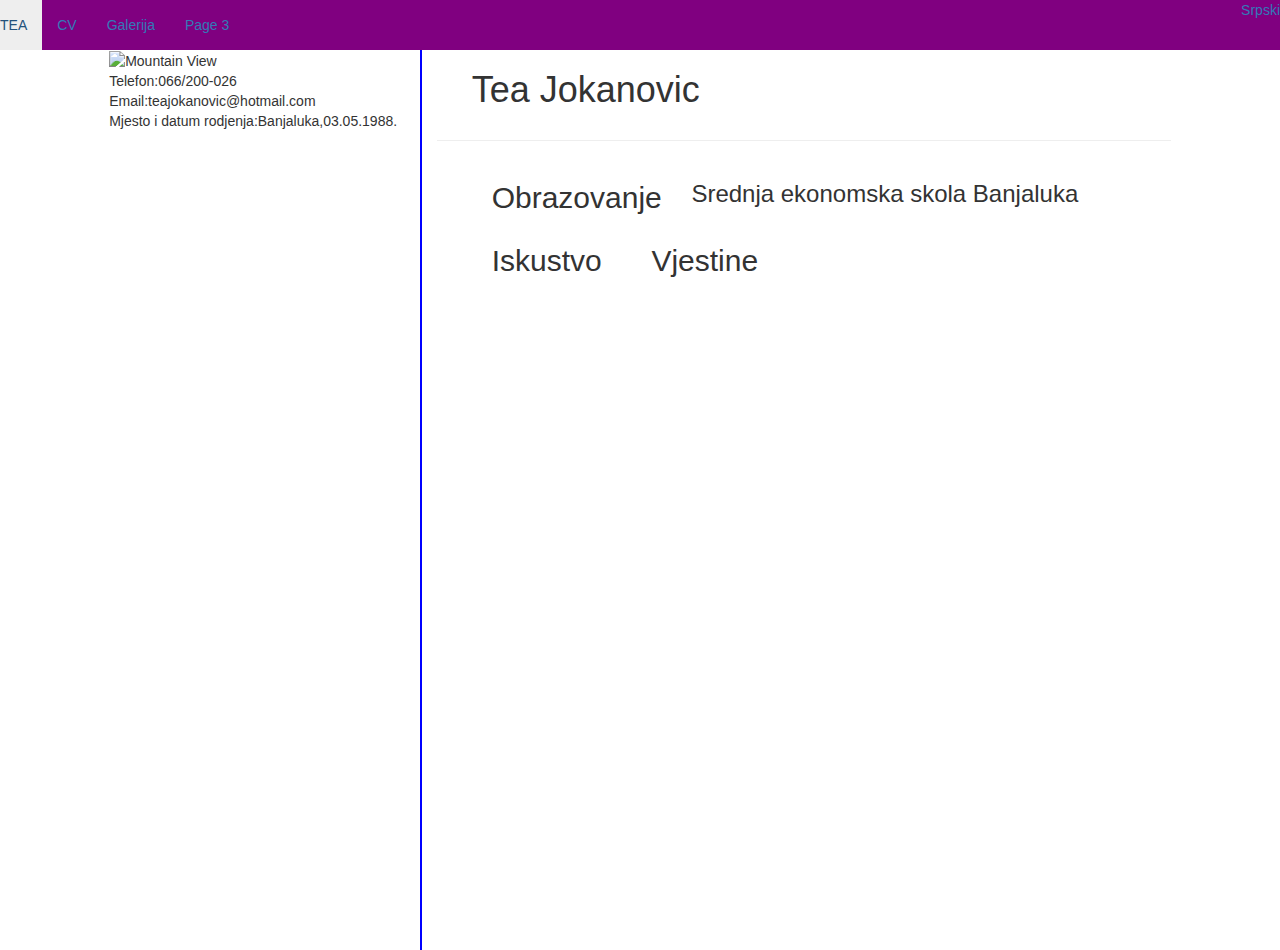
==== cv.html @ dfedebbf "motivaciono pismo" ====
<!DOCTYPE html>
<html>
	<head>
		<link rel="stylesheet" type="text/css" href="tea.css"/>
		<script src="tea.js"></script>
		
		<meta charset="utf-8">
		<meta name="viewport" content="width=device-width, initial-scale=1">
		<link rel="stylesheet" href="https://maxcdn.bootstrapcdn.com/bootstrap/3.3.7/css/bootstrap.min.css">
		<script src="https://ajax.googleapis.com/ajax/libs/jquery/3.2.1/jquery.min.js"></script>
		<script src="https://maxcdn.bootstrapcdn.com/bootstrap/3.3.7/js/bootstrap.min.js"></script>
	</head>
	
	<body onload="setS()">
	<div class="row">
		<ul id="meni" class="nav navbar-nav col-sm-12">
			  <li class="active"><a href="index.html">TEA</a></li>
			  <li><a href="cv.html">CV</a></li>
			  <li><a href="galerija.html">Galerija</a></li>
			  <li><a href="#">Page 3</a></li>
			  
			  <a id="jezik" onclick="jezik()" style="float:right"  href="#">Srpski</a>
		</ul>
	</div>
	
	
	
	<div class="row" style="height:100%">
		<div class="col-sm-1">
		</div>
		<div class="col-sm-3 bocni">
				<img src="images/prva.jpg" alt="Mountain View" style="width:128px;height:300px;">
			<p class="eng">
				Telefon:066/200-026
				<br>
				Email:teajokanovic@hotmail.com
				<br>
				Mjesto i datum rodjenja:Banjaluka,03.05.1988.
			</p>	
		</div>
		<div class="col-sm-7">
			<div class="row">
				<h1 class="srb">
					Tea Jokanovic
				</h1>
			</div>
			<hr>
			<div class="row">
				<div class="col-sm-4">
				
					<h2>
						Obrazovanje
					</h2>
				</div>
				<div class="col-sm-8">
					<h3>
						Srednja ekonomska skola Banjaluka
					</h3>
				</div>
			</div>
			<div class="row col-sm-4">
				<h2>
					Iskustvo
				</h2>
			</div>
			<div class="row">
				<h2>
					Vjestine
				</h2>
			</div>
		</div>
		<div class="col-sm-1">
		</div>
	</div>
		

	</body>
</html>
---- tea.css ----
html{
	  
}
#postovani{
	
		padding: 45px;	
}
#meni{
		background-color:purple;
		 
}
h1{
	text-align: left;
	text-indent: 50px;

}
h2{
	margin:55px;
}

.bocni{
	border-right: solid 2px blue;
	height: 100%;
	position: apsolute;
	top:0;
	bottom:0;
}
html, body{
  height:100%;
}
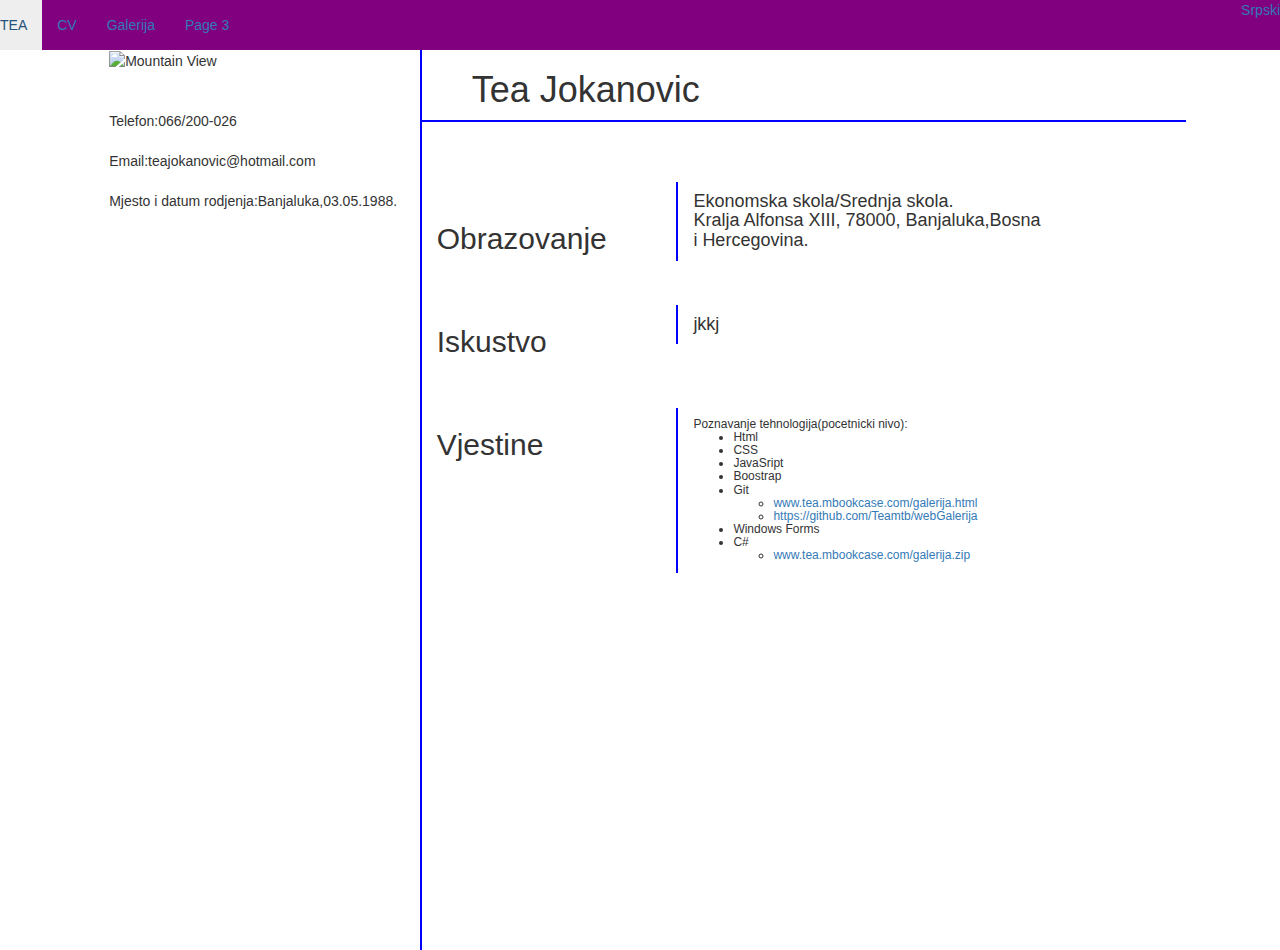
==== commit 3ce58794: "biografija" ====
--- a/cv.html
+++ b/cv.html
@@ -29,47 +29,89 @@
 		<div class="col-sm-1">
 		</div>
 		<div class="col-sm-3 bocni">
-				<img src="images/prva.jpg" alt="Mountain View" style="width:128px;height:300px;">
+				<img src="images/prva.jpg" alt="Mountain View" style="width:200px;height:300px;">
 			<p class="eng">
+			<br>
+			<br>
 				Telefon:066/200-026
 				<br>
+				<br>
 				Email:teajokanovic@hotmail.com
+				<br>
 				<br>
 				Mjesto i datum rodjenja:Banjaluka,03.05.1988.
 			</p>	
 		</div>
 		<div class="col-sm-7">
-			<div class="row">
+			<div class="row naslov">
 				<h1 class="srb">
 					Tea Jokanovic
 				</h1>
 			</div>
-			<hr>
+			<br>
+			<br>
+			<br>
 			<div class="row">
 				<div class="col-sm-4">
-				
+					<br>
 					<h2>
 						Obrazovanje
 					</h2>
+					<br>
+					<br>
 				</div>
-				<div class="col-sm-8">
-					<h3>
-						Srednja ekonomska skola Banjaluka
-					</h3>
+				<div class="col-sm-6 desni">
+					<h4>
+						Ekonomska skola/Srednja skola.
+						<br>
+						Kralja Alfonsa XIII, 78000, Banjaluka,Bosna i Hercegovina.
+					</h4>
 				</div>
 			</div>
-			<div class="row col-sm-4">
+			<div class="row">
+			<div class="col-sm-4">
 				<h2>
 					Iskustvo
 				</h2>
+				<br>
+				<br>
 			</div>
-			<div class="row">
+			<div class="col-sm-6 desni">
+					<h4>
+						jkkj
+					</h4>
+				</div>
+			</div>
+		<div class="row">
+			<div class="col-sm-4">
 				<h2>
 					Vjestine
 				</h2>
 			</div>
+	
+		<div class="col-sm-6 desni">
+				<h6>
+					Poznavanje tehnologija(pocetnicki nivo):
+					<ul style="list-style-type:disc">
+					
+					<li>Html</li>
+					<li>CSS</li>
+					<li>JavaSript</li>
+					<li>Boostrap</li>
+					<li>Git</li>
+					<ul style="list-style-type:circle">
+						<li><a href="https://www.tea.mbookcase.com//">www.tea.mbookcase.com/galerija.html</a></li>
+						<li><a href="https://github.com/">https://github.com/Teamtb/webGalerija</a></li>
+					</ul> 
+					<li>Windows Forms</li>
+					<li>C#</li>
+					<ul style="list-style-type:circle">
+						<li><a href="">www.tea.mbookcase.com/galerija.zip</a></li>
+					</ul>
+					
+					</ul>  
+				</h6>
 		</div>
-		<div class="col-sm-1">
 		</div>
 	</div>
 		
--- a/tea.css
+++ b/tea.css
@@ -1,5 +1,61 @@
-html{
-	  
+html, body{
+	
+		height:100%;
+		
+}
+
+h1{
+		text-align: left;
+		text-indent: 50px;
+
+}
+
+
+.bocni{
+		border-right: solid 2px blue;
+		height: 100%;
+		position: apsolute;
+		top:0;
+		bottom:0;
+}
+.dugmici{
+	
+		background-color:purple;
+		font-size: 26px;
+		border-radius: 12px;
+		border: 2px solid black;
+		color: black;
+	
+}
+.naslov{
+	
+		border-bottom: 2px solid blue;
+}
+.desni{
+		border-left: 2px solid blue;
+
+}
+.slike{
+	border: 0px solid black;
+}
+.pozadina{
+	background-color:gray;
+	color:purple;
+}
+#gornji{
+	
+		background-color:gray;
+}
+#donji{
+	
+		background-color:gray;
+}
+#velika{
+		
+		border: 10px solid black;
+}
+#prva{
+	border: 5px solid black;
 }
 #postovani{
 	
@@ -7,24 +63,5 @@
 }
 #meni{
 		background-color:purple;
-		 
-}
-h1{
-	text-align: left;
-	text-indent: 50px;
-
-}
-h2{
-	margin:55px;
-}
-
-.bocni{
-	border-right: solid 2px blue;
-	height: 100%;
-	position: apsolute;
-	top:0;
-	bottom:0;
-}
-html, body{
-  height:100%;
+		
 }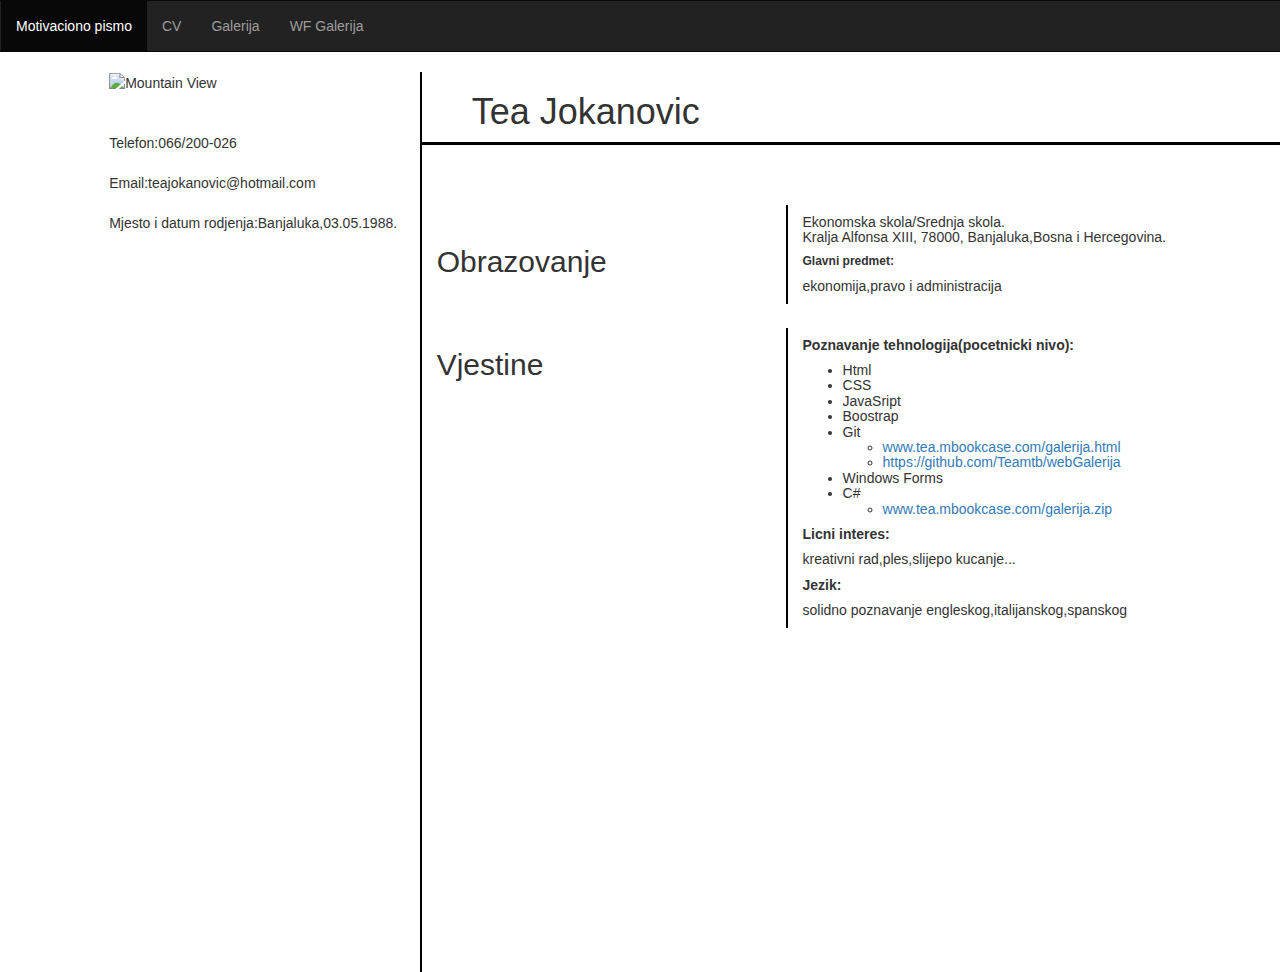
==== commit 1e2a8bf4: "dorada" ====
--- a/cv.html
+++ b/cv.html
@@ -13,14 +13,28 @@
 	
 	<body onload="setS()">
 	<div class="row">
-		<ul id="meni" class="nav navbar-nav col-sm-12">
-			  <li class="active"><a href="index.html">TEA</a></li>
-			  <li><a href="cv.html">CV</a></li>
-			  <li><a href="galerija.html">Galerija</a></li>
-			  <li><a href="#">Page 3</a></li>
+		<!-- <ul id="meni" class="nav navbar-nav col-sm-12"> -->
+			  <!-- <li >&nbsp;&nbsp;&nbsp;</li> -->
+			  <!-- <li class="active"><a href="index.html">TEA</a></li> -->
+			  <!-- <li><a href="cv.html">CV</a></li> -->
+			  <!-- <li><a href="galerija.html">Galerija</a></li> -->
+			  <!-- <li><a href="galerija.zip">WF Galerija</a></li> -->
 			  
-			  <a id="jezik" onclick="jezik()" style="float:right"  href="#">Srpski</a>
+			  
+		<!-- </ul> -->
+		<nav class="navbar navbar-inverse">
+		<div class="container-fluid">
+    <!-- <div class="navbar-header"> -->
+      <!-- <a class="navbar-brand" href="#">Tea</a> -->
+    <!-- </div> -->
+		<ul class="nav navbar-nav">
+			<li class="active"><a href="index.html">Motivaciono pismo</a></li>
+			<li><a href="cv.html">CV</a></li>
+			<li><a href="galerija.html">Galerija</a></li>
+			<li><a href="MotivacionoPismo.zip">WF Galerija</a></li>
 		</ul>
+		</div>
+		</nav>
 	</div>
 	
 	
@@ -29,7 +43,7 @@
 		<div class="col-sm-1">
 		</div>
 		<div class="col-sm-3 bocni">
-				<img src="images/prva.jpg" alt="Mountain View" style="width:200px;height:300px;">
+				<img src="slika/img.jpg" alt="Mountain View" style="width:200px;height:300px;">
 			<p class="eng">
 			<br>
 			<br>
@@ -42,17 +56,18 @@
 				Mjesto i datum rodjenja:Banjaluka,03.05.1988.
 			</p>	
 		</div>
-		<div class="col-sm-7">
-			<div class="row naslov">
+		<div class="col-sm-8">
+		<div class="row naslov">
 				<h1 class="srb">
 					Tea Jokanovic
 				</h1>
-			</div>
+			
+		</div>
 			<br>
 			<br>
 			<br>
 			<div class="row">
-				<div class="col-sm-4">
+				<div class="col-sm-5">
 					<br>
 					<h2>
 						Obrazovanje
@@ -61,39 +76,34 @@
 					<br>
 				</div>
 				<div class="col-sm-6 desni">
-					<h4>
+					<h5>
 						Ekonomska skola/Srednja skola.
 						<br>
 						Kralja Alfonsa XIII, 78000, Banjaluka,Bosna i Hercegovina.
-					</h4>
+					</h5>
+					<h6 class="glavni">
+						Glavni predmet:
+						<h5>
+						ekonomija,pravo i administracija
+						</h5>
+						
+					</h6>
 				</div>
 			</div>
-			<div class="row">
-			<div class="col-sm-4">
-				<h2>
-					Iskustvo
-				</h2>
-				<br>
-				<br>
-			</div>
-			<div class="col-sm-6 desni">
-					<h4>
-						jkkj
-					</h4>
-				</div>
-			</div>
+			
 		<div class="row">
-			<div class="col-sm-4">
-				<h2>
-					Vjestine
-				</h2>
+			<div class="col-sm-5">
+					<h2>
+						Vjestine
+					</h2>
 			</div>
 	
 		<div class="col-sm-6 desni">
-				<h6>
+				<h5 class="glavni">
 					Poznavanje tehnologija(pocetnicki nivo):
+				</h5>
+				<h5>
 					<ul style="list-style-type:disc">
-					
 					<li>Html</li>
 					<li>CSS</li>
 					<li>JavaSript</li>
@@ -106,12 +116,26 @@
 					<li>Windows Forms</li>
 					<li>C#</li>
 					<ul style="list-style-type:circle">
-						<li><a href="">www.tea.mbookcase.com/galerija.zip</a></li>
+						<li><a href="MotivacionoPismo.zip">www.tea.mbookcase.com/galerija.zip</a></li>
 					</ul>
 					
 					</ul>  
-				</h6>
+				</h5>
+				<h5 class="glavni">
+					Licni interes:
+				</h5>
+				<h5>
+					kreativni rad,ples,slijepo kucanje...
+				</h5>
+				<h5 class="glavni">
+					Jezik:
+				</h5>
+				<h5>
+					solidno poznavanje engleskog,italijanskog,spanskog
+				</h5>
 		</div>
+			<div class="col-sm-1">
+			</div>
 		</div>
 	</div>
 		
--- a/tea.css
+++ b/tea.css
@@ -1,18 +1,16 @@
 html, body{
 	
-		height:100%;
-		
+		height:100%;		
 }
 
 h1{
 		text-align: left;
 		text-indent: 50px;
-
 }
 
 
 .bocni{
-		border-right: solid 2px blue;
+		border-right: solid 2px black;
 		height: 100%;
 		position: apsolute;
 		top:0;
@@ -25,22 +23,31 @@
 		border-radius: 12px;
 		border: 2px solid black;
 		color: black;
+		padding: 5px;
 	
 }
-.naslov{
-	
-		border-bottom: 2px solid blue;
-}
 .desni{
-		border-left: 2px solid blue;
+		border-left: 2px solid black;
 
 }
 .slike{
-	border: 0px solid black;
+	
+		border: 0px solid black;
+		padding: 15px;
 }
 .pozadina{
-	background-color:gray;
-	color:purple;
+	
+		background-color:gray;
+		
+		
+}
+.naslov{
+		border-bottom:solid black;
+}
+.glavni{
+	
+		font-weight: bold;
+		font-weight: 900;
 }
 #gornji{
 	
@@ -49,17 +56,23 @@
 #donji{
 	
 		background-color:gray;
+		height:36%;
 }
-#velika{
+#slika{
 		
 		border: 10px solid black;
+		margin:0 auto;
 }
 #prva{
-	border: 5px solid black;
+		border: 5px solid black;
 }
-#postovani{
+#srpski{
 	
 		padding: 45px;	
+		display:none;
+}
+#engleski{
+	display:block;
 }
 #meni{
 		background-color:purple;
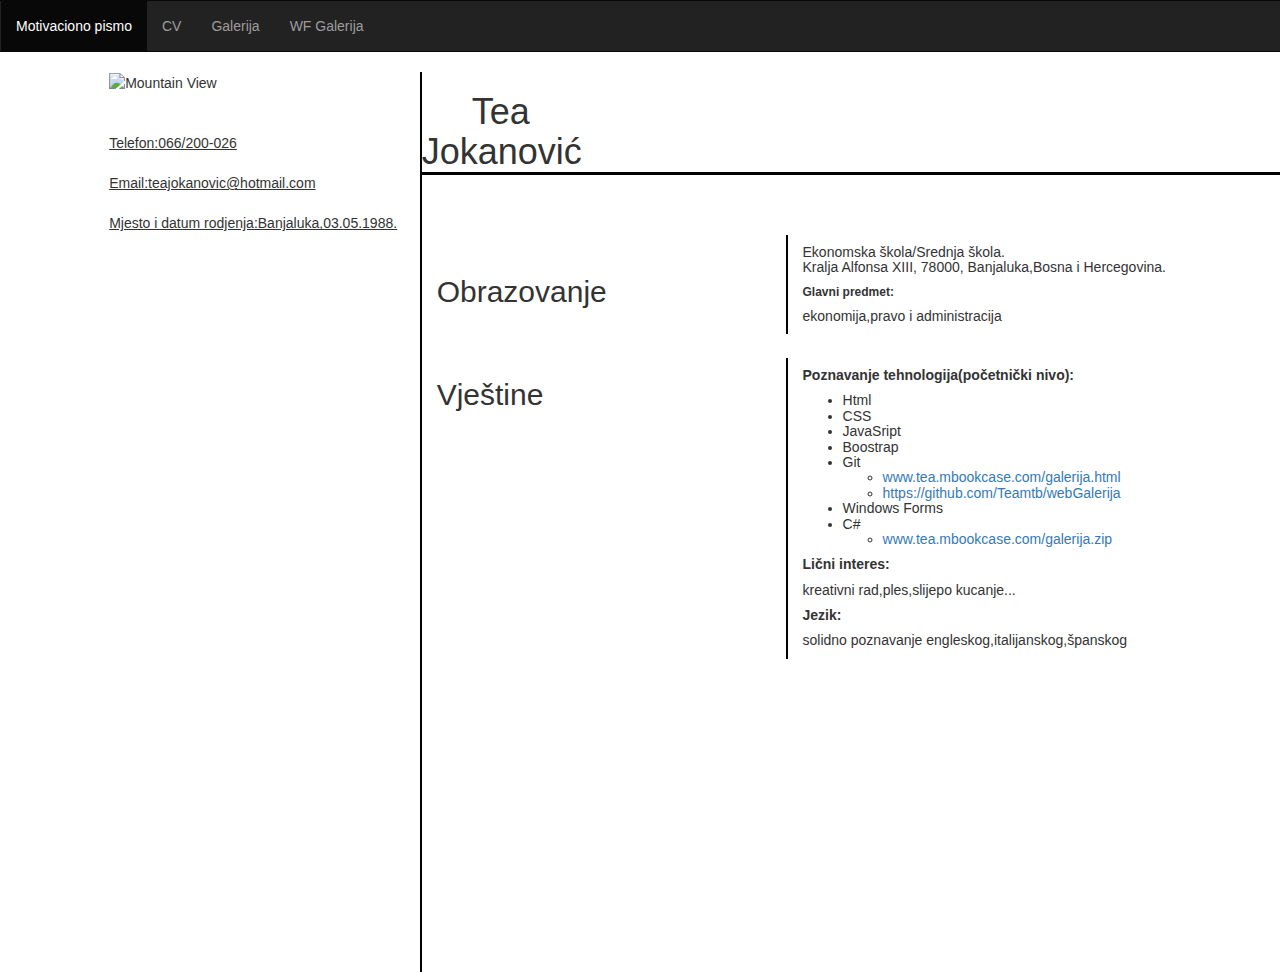
==== commit b02de5e7: "slovo po slovo" ====
--- a/cv.html
+++ b/cv.html
@@ -13,25 +13,15 @@
 	
 	<body onload="setS()">
 	<div class="row">
-		<!-- <ul id="meni" class="nav navbar-nav col-sm-12"> -->
-			  <!-- <li >&nbsp;&nbsp;&nbsp;</li> -->
-			  <!-- <li class="active"><a href="index.html">TEA</a></li> -->
-			  <!-- <li><a href="cv.html">CV</a></li> -->
-			  <!-- <li><a href="galerija.html">Galerija</a></li> -->
-			  <!-- <li><a href="galerija.zip">WF Galerija</a></li> -->
-			  
-			  
-		<!-- </ul> -->
+		
 		<nav class="navbar navbar-inverse">
 		<div class="container-fluid">
-    <!-- <div class="navbar-header"> -->
-      <!-- <a class="navbar-brand" href="#">Tea</a> -->
-    <!-- </div> -->
+
 		<ul class="nav navbar-nav">
 			<li class="active"><a href="index.html">Motivaciono pismo</a></li>
 			<li><a href="cv.html">CV</a></li>
 			<li><a href="galerija.html">Galerija</a></li>
-			<li><a href="MotivacionoPismo.zip">WF Galerija</a></li>
+			<li><a href="galerija.zip">WF Galerija</a></li>
 		</ul>
 		</div>
 		</nav>
@@ -59,7 +49,7 @@
 		<div class="col-sm-8">
 		<div class="row naslov">
 				<h1 class="srb">
-					Tea Jokanovic
+					Tea Jokanović
 				</h1>
 			
 		</div>
@@ -77,7 +67,7 @@
 				</div>
 				<div class="col-sm-6 desni">
 					<h5>
-						Ekonomska skola/Srednja skola.
+						Ekonomska škola/Srednja škola.
 						<br>
 						Kralja Alfonsa XIII, 78000, Banjaluka,Bosna i Hercegovina.
 					</h5>
@@ -94,13 +84,13 @@
 		<div class="row">
 			<div class="col-sm-5">
 					<h2>
-						Vjestine
+						Vještine
 					</h2>
 			</div>
 	
 		<div class="col-sm-6 desni">
 				<h5 class="glavni">
-					Poznavanje tehnologija(pocetnicki nivo):
+					Poznavanje tehnologija(početnički nivo):
 				</h5>
 				<h5>
 					<ul style="list-style-type:disc">
@@ -122,7 +112,7 @@
 					</ul>  
 				</h5>
 				<h5 class="glavni">
-					Licni interes:
+					Lični interes:
 				</h5>
 				<h5>
 					kreativni rad,ples,slijepo kucanje...
@@ -131,7 +121,7 @@
 					Jezik:
 				</h5>
 				<h5>
-					solidno poznavanje engleskog,italijanskog,spanskog
+					solidno poznavanje engleskog,italijanskog,španskog
 				</h5>
 		</div>
 			<div class="col-sm-1">
--- a/tea.css
+++ b/tea.css
@@ -1,14 +1,46 @@
 html, body{
 	
-		height:100%;		
+		height:100%;
+		font-family: Verdana, sans-serif;
+	
 }
 
 h1{
 		text-align: left;
 		text-indent: 50px;
+		width: 100px;
+		height: 70px;
+		background: wait;
+		position: relative;
+		animation: mymove 5s infinite;
+		
+}
+@keyframes mymove {
+	
+	from {left: 0px;}
+	to {left: 200px;}
+}
+	
+p{
+	text-decoration: underline;
+	text-align: justify;
+	
+}
+	
+
+
+.poravnanje{
+	text-align: justify;
+	text-decoration: none;
 }
 
-
+.shadow{
+	box-shadow: 10px 10px 5px gray;
+	text-decoration: none;
+	font: italic bold 12px/30px Georgia, serif;
+	
+	
+}
 .bocni{
 		border-right: solid 2px black;
 		height: 100%;
@@ -72,9 +104,77 @@
 		display:none;
 }
 #engleski{
-	display:block;
+	
+		display:block;
 }
 #meni{
 		background-color:purple;
 		
+}
+#dani{
+		width: 100%;
+	
+}
+
+ul {
+		list-style-type: none;
+	}
+
+.month {
+    padding: 10px 25px;
+    width: 20%;
+    background:purple;
+	text-align: center;
+	}
+.month ul {
+    margin: 0;
+    padding: 0;
+	}
+	
+.month ul li {
+    color: white;
+    font-size: 15px;
+    text-transform: uppercase;
+    letter-spacing: 3px;
+}
+.month .prev {
+    float: left;
+    padding-top: 10px;
+}
+.month .next {
+    float: right;
+    padding-top: 10px;
+}
+.weekdays {
+    margin: 0;
+    padding: 0px 0;
+    background-color:#ddd;
+	
+	
+}
+.weekdays li {
+    display: inline-block;
+    width: 14%;
+    color: #666;
+    text-align: center;
+}
+.days {
+    padding: 0px 0;
+    background: #eee;
+    margin: 0;
+}
+.days li {
+    list-style-type: none;
+    display: inline-block;
+    width: 14%;
+    text-align: center;
+    /* margin-bottom: 5px; */
+    font-size:12px;
+    color:#777;
+	height:5px;
+}
+.days li .active {
+    padding: 5px;
+    background:gray;
+    color: white !important
 }